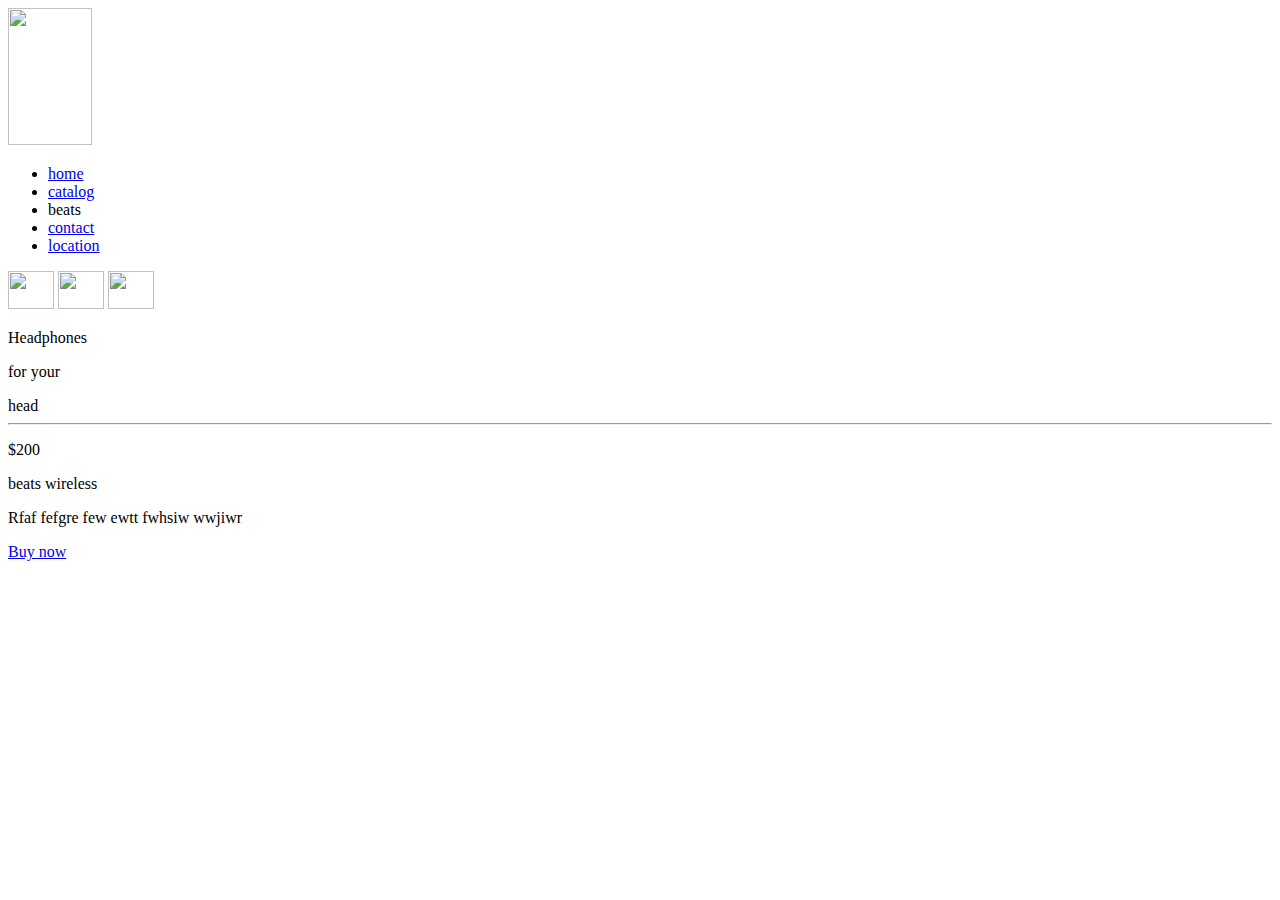
==== index.html @ 0faf6f70 "Add files via upload" ====
<!DOCTYPE html>
<html>
    <head>
        <meta charset="UTF-8">
        <title>beats market</title>
        <link rel="stylesheet" href="css/normalize.css">
        <link rel="stylesheet" href="css/style.css">
    </head>

    <body class="main_page">
        <header class="index">
            <nav class="head">
                <img src="img/beats_logo.png" class="logo" width="84" height="137">
                <ul class="navigation_list">
                    <li><a href="#"  class="navigation_link active_page">home</a></li>
                    <li><a href="#"  class="navigation_link">catalog</a></li>
                    <li class="navigation_link company_name">beats</li>
                    <li><a href="#"  class="navigation_link">contact</a></li>
                    <li><a href="#"  class="navigation_link">location</a></li>
                </ul>
                <div class="navigation_pictures">
                    <a href="#"><img src="img/loop.png" class="navigation_picture" width="46" height="38"></a>
                    <a href="#"><img src="img/heart.png" class="navigation_picture" width="46" height="38"></a>
                    <a href="#"><img src="img/cart.png" class="navigation_picture" width="46" height="38"></a>
                </div>
            </nav>
        </header>

        <main>
            <div class="slogan_block">
                <p class="slogan">
                    <p class="slogan_first_part">Headphones</p> 
                    <p class="slogan_second_part">for your</p> 
                    <span class="slogan_third_part">head</span><hr class="slogan_element">
                </p>
            </div>
            <div class="slogan_block2">
                <p class="slogan_block2_price">$200</p>
                <p class="slogan_block2_name">beats wireless</p>
                <span class="slogan_block2_description">Rfaf fefgre few ewtt fwhsiw wwjiwr</span>
                <a href="#" class="slogan_block2_button"><p>Buy now</p></a>
            </div>
        </main>
    </body>
</html>
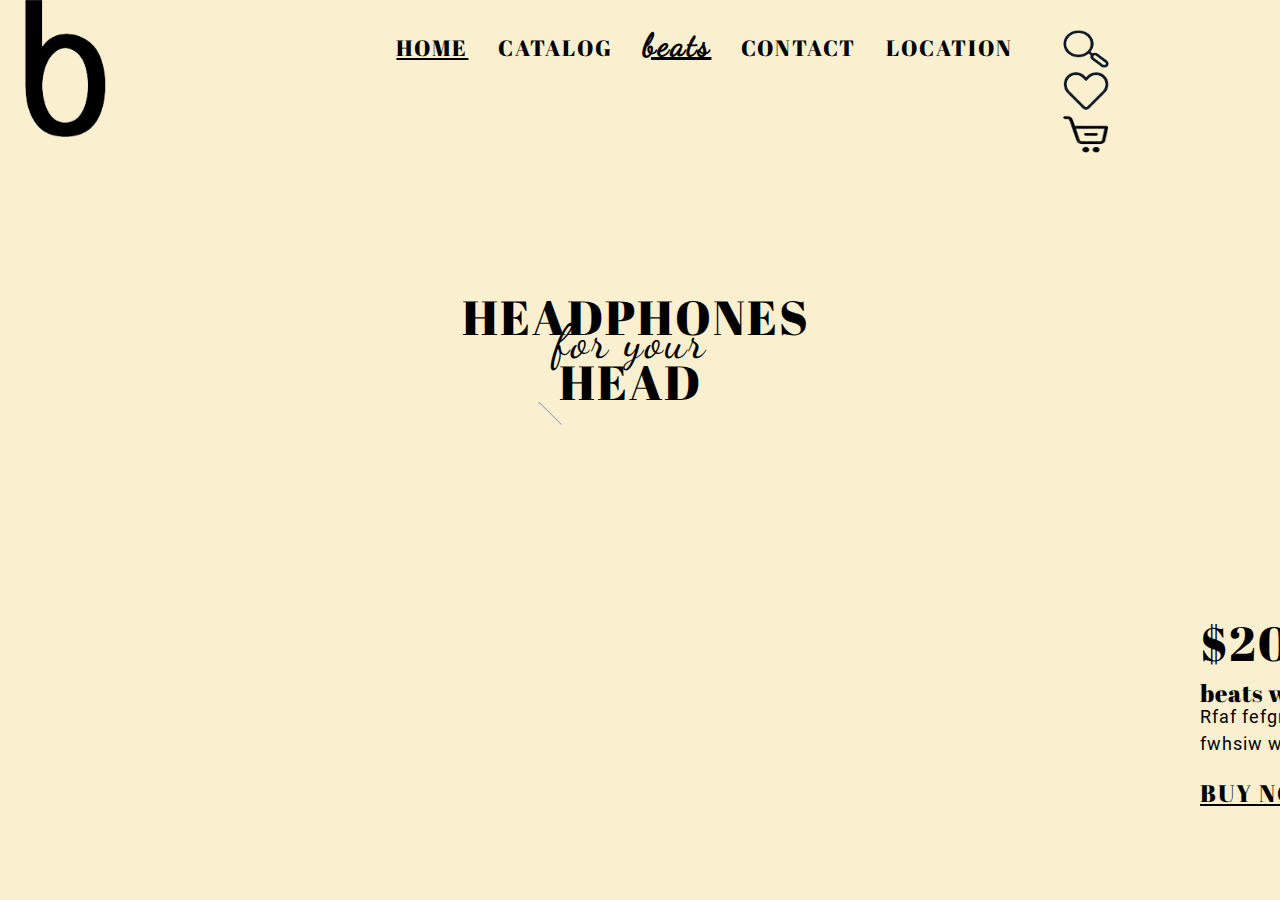
==== commit 2af9b3cc: "." ====
--- a/index.html
+++ b/index.html
@@ -1,5 +1,5 @@
 <!DOCTYPE html>
-<html>
+<html lang="en">
     <head>
         <meta charset="UTF-8">
         <title>beats market</title>
@@ -10,7 +10,7 @@
     <body class="main_page">
         <header class="index">
             <nav class="head">
-                <img src="img/beats_logo.png" class="logo" width="84" height="137">
+                <img src="img/beats_logo.png" class="logo" width="84" height="137" alt="logo">
                 <ul class="navigation_list">
                     <li><a href="#"  class="navigation_link active_page">home</a></li>
                     <li><a href="#"  class="navigation_link">catalog</a></li>
@@ -19,20 +19,18 @@
                     <li><a href="#"  class="navigation_link">location</a></li>
                 </ul>
                 <div class="navigation_pictures">
-                    <a href="#"><img src="img/loop.png" class="navigation_picture" width="46" height="38"></a>
-                    <a href="#"><img src="img/heart.png" class="navigation_picture" width="46" height="38"></a>
-                    <a href="#"><img src="img/cart.png" class="navigation_picture" width="46" height="38"></a>
+                    <a href="#"><img src="img/loop.png" class="navigation_picture" width="46" height="38" alt="search"></a>
+                    <a href="#"><img src="img/heart.png" class="navigation_picture" width="46" height="38" alt="loved"></a>
+                    <a href="#"><img src="img/cart.png" class="navigation_picture" width="46" height="38" alt="cart"></a>
                 </div>
             </nav>
         </header>
 
         <main>
             <div class="slogan_block">
-                <p class="slogan">
                     <p class="slogan_first_part">Headphones</p> 
                     <p class="slogan_second_part">for your</p> 
                     <span class="slogan_third_part">head</span><hr class="slogan_element">
-                </p>
             </div>
             <div class="slogan_block2">
                 <p class="slogan_block2_price">$200</p>
--- a/css/style.css
+++ b/css/style.css
@@ -0,0 +1,259 @@
+@font-face {
+    font-family: "Abril Fatface";
+    src: url("../fonts/AbrilFatface-Regular.ttf");
+}
+
+@font-face {
+    font-family: "Dancing Script";
+    src: url("../fonts/DancingScript-Regular.ttf")
+}
+
+@font-face {
+    font-family: "Roboto";
+    src: url("../fonts/Roboto-Regular.ttf")
+}
+
+.head {
+    display: flex;
+    justify-content: space-between;
+    
+}
+
+.main_page {
+    background-color: rgb(250, 240, 207);
+}
+
+.index {
+    margin-left: 25px;
+}
+
+.logo {
+    margin-top: 0px;
+    margin-right: 30px;
+}
+
+.navigation_list {
+    display: flex;
+    justify-content: space-between;
+    list-style: none;
+    text-decoration: none;
+    margin-left: 220px;
+    margin-top: 35px;
+}
+
+.navigation_link {
+    font-family: Abril Fatface;
+    font-size: 22px;
+    text-decoration: none;
+    color: black;
+    padding-right: 30px;
+    text-transform: uppercase;
+    letter-spacing: 2px;
+}
+
+.active_page {
+    text-decoration: underline;
+}
+
+.company_name {
+    font-family: Dancing Script;
+    text-transform: none;
+    font-size: 32px;
+    font-weight: bold;
+    text-decoration: underline;
+    line-height: 20px;
+}
+
+.navigation_picture {
+    padding-left: 20px;
+}
+
+.navigation_pictures {
+    margin-right: 90px;
+    margin-top: 30px;
+    padding-right: 40px;
+}
+
+.catalog_nav_pics {
+    margin-top: 65px;
+}
+
+.slogan_block {
+    width: 160px;
+    text-align: center;
+    position: relative;
+    left: 43%;
+    margin-top: 160px;
+}
+
+.slogan {
+    font-size: 20px;
+    letter-spacing: 2px;
+    text-transform: uppercase;
+    margin: 0;
+}
+
+.slogan_first_part {
+    font-family: Abril Fatface;
+    font-size: 48px;
+    margin: 0;
+    letter-spacing: 2px;
+    text-transform: uppercase;
+    position: relative;
+    right: 55%;
+    line-height: 0px;
+}
+
+.slogan_second_part {
+    font-family: Dancing Script;
+    font-size: 48px;
+    text-transform: none;
+    margin: 0;
+    line-height: 50px;
+    letter-spacing: 2px;
+}
+
+.slogan_third_part {
+    font-family: Abril Fatface;
+    font-size: 48px;
+    margin: 0;
+    letter-spacing: 2px;
+    line-height: 30px;
+    text-transform: uppercase;
+}
+
+.slogan_element {
+    width: 30px;
+    position: relative;
+    right: 50%;
+    transform: rotate(45deg);
+    margin-bottom: 10px;
+}
+
+.slogan_block2 {
+    margin-top: 200px;
+    position: relative;
+    margin-left: 1200px;
+    width: 180px;
+}
+
+.slogan_block2_price {
+    font-family: Abril Fatface;
+    font-size: 48px;
+    letter-spacing: 2px;
+    margin: 0;
+}
+
+.slogan_block2_name {
+    font-family: Abril Fatface;
+    font-size: 24px;
+    letter-spacing: 1px;
+    margin: 0;
+    padding-top: 10px;
+}
+
+.slogan_block2_description {
+    font-family: Roboto;
+    font-size: 18px;
+    letter-spacing: 1px;
+}
+
+.slogan_block2_button {
+    font-family: Abril Fatface;
+    font-size: 24px;
+    text-transform: uppercase;
+    letter-spacing: 2px;
+    text-decoration: underline;
+    background-color: white;
+    color: black;
+    border: none;
+}
+
+.catalog {
+    background-color: rgb(238, 236, 229);
+    border-radius: 65px;
+    width: 660px;
+    height: 65px;
+    padding-top: 40px;
+}
+
+.catalog_options {
+    display: flex;
+    list-style: none;
+    margin-left: 450px;
+    margin-top: 35px;
+}
+
+.catalog_option {
+    background-color: white;
+    border: none;
+    letter-spacing: 1px;
+    text-transform: uppercase;
+    padding-left: 40px;
+    text-shadow: 10px 10px 4px grey;
+    font-family: Abril Fatface;
+    font-size: 18px;
+}
+
+.headphones_catalog {
+    display: flex;
+    justify-content: space-between;
+    width: 1437px;
+    margin: 0 auto;
+    margin-top: 80px;
+}
+
+.blue_headphones_pic {
+    padding-left: 40px;   
+}
+
+.headphones_name {
+    font-family: Abril Fatface;
+    font-size: 20px;
+    margin: 0;
+}
+
+.headphones {
+    text-align: center;
+}
+
+.catalog_buy_button {
+    color: black;
+    font-family: Abril Fatface;
+    font-size: 24px;
+    text-transform: uppercase;
+    letter-spacing: 1px;
+    width: 140px;
+    height: 60px;
+    background-color: white;
+    border: 1px solid black;
+}
+
+.footer {
+    margin-top: 121px;
+    background-color: #CDC5B8;
+    height: 192px;
+    display: flex;
+}
+
+.footer_nav_list {
+    list-style: none;
+    font-family: Abril Fatface;
+    padding-top: 35px;
+}
+
+.footer_nav_unit {
+    color: black;
+    text-transform: uppercase;
+    font-size: 18px;
+    line-height: 50px;
+    letter-spacing: 1px;
+}
+
+.contacts_info_list {
+    padding-left: 400px;
+}
+
+.footer_logo {
+    padding-left: 350px;
+}